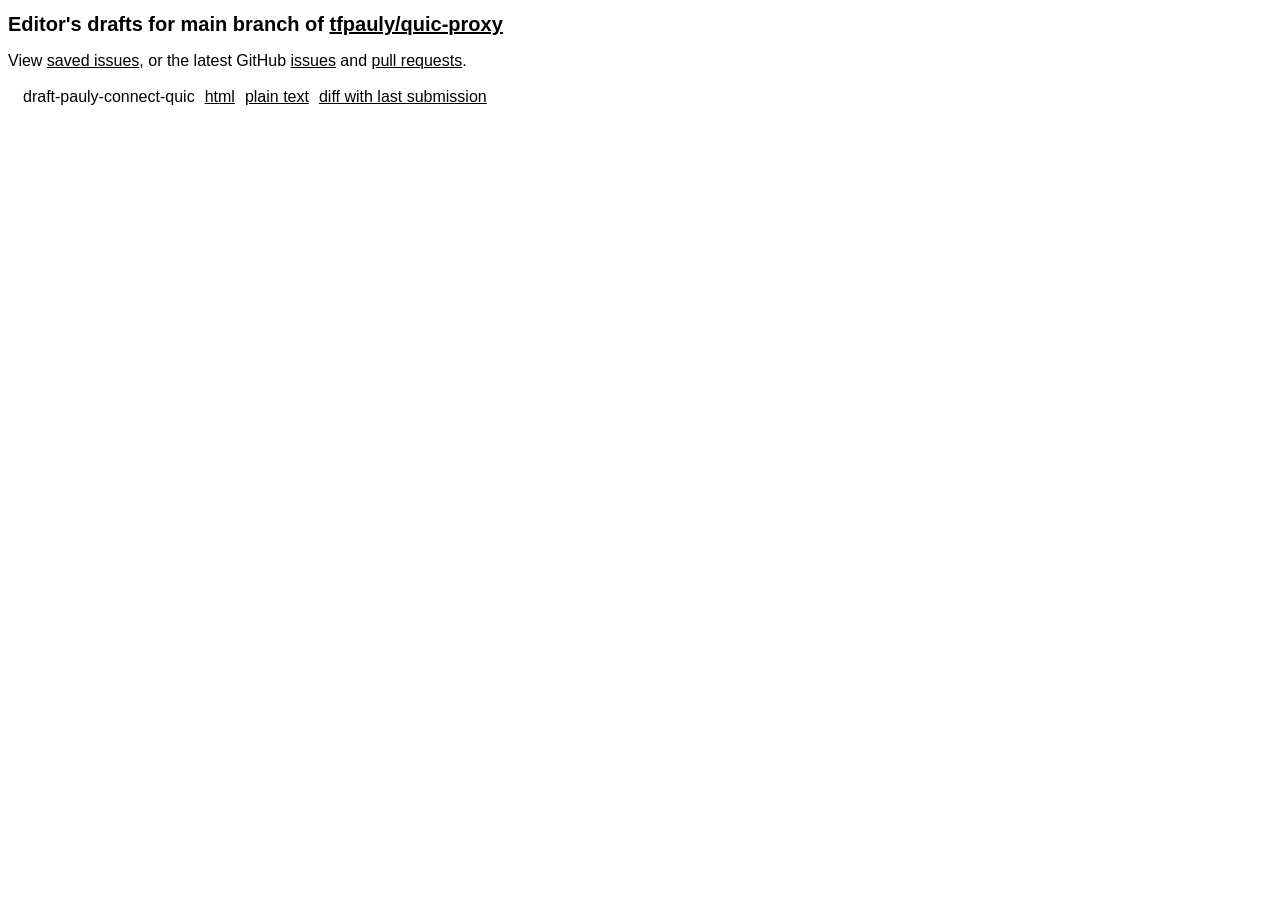
==== index.html @ 4860b5d7 "Script updating archive at 2020-07-02T00:17:03Z. [ci skip]" ====
<!DOCTYPE html>
<html>
  <head>
    <title>tfpauly/quic-proxy main preview</title>
    <meta name="viewport" content="initial-scale=1.0">
    <style type="text/css">/*<![CDATA[*/
      body { font-family: "Helvetica Neue","Open Sans",Helvetica,Calibri,sans-serif; }
      h1, h2, td { font-family: "Helvetica Neue","Roboto Condensed","Open Sans",Helvetica,Calibri,sans-serif; }
      h1 { font-size: 20px; } h2 { font-size: 16px; }
      table { margin: 5px 10px; border-collapse: collapse; }
      th, td { font-weight: normal; text-align: left; padding: 2px 5px; }
      a:link { color: #000; } a:visited { color: #00a; }
    /*]]>*/</style>
  </head>
  <body>
    <h1>Editor's drafts for main branch of <a href="https://github.com/tfpauly/quic-proxy">tfpauly/quic-proxy</a></h1>
    <p>View <a href="issues.html">saved issues</a>,
      or the latest GitHub <a href="https://github.com/tfpauly/quic-proxy/issues">issues</a>
      and <a href="https://github.com/tfpauly/quic-proxy/pulls">pull requests</a>.</p>
    <table id="branch-main">
      <tr>
        <th>draft-pauly-connect-quic</th>
        <td><a href="./draft-pauly-connect-quic.html"
           class="html draft-pauly-connect-quic">html</a></td>
        <td><a href="./draft-pauly-connect-quic.txt"
           class="txt draft-pauly-connect-quic">plain text</a></td>
        <td><a href="https://tools.ietf.org/rfcdiff?url1=https://tools.ietf.org/id/draft-pauly-connect-quic.txt&amp;url2=https://tfpauly.github.io/quic-proxy/draft-pauly-connect-quic.txt" class="diff draft-pauly-connect-quic">
          diff with last submission</a></td>
      </tr>
    </table>
    <script>
// @licstart
//  Any copyright is dedicated to the Public Domain.
//  http://creativecommons.org/publicdomain/zero/1.0/
// @licend
window.onload = function() {
  var referrer_branch = 'main';
  // e.g., "https://github.com/user/repo/tree/main"
  var chunks = document.referrer.split("/");
  if (chunks[2] === 'github.com' && chunks[5] === 'tree') {
    referrer_branch = chunks[6];
  }
  let branch = document.querySelector('#branch-' + referrer_branch);
  let h = document.location.hash.substring(1);
  if (h === 'show') {
    document.location.hash = '#' + branch.id;
  } else if (branch && h.startsWith('go')) {
    let e = branch.querySelector(h.substring(2));
    if (e && e.href) {
      document.location = e.href;
    }
  }
};
    </script>
  </body>
</html>
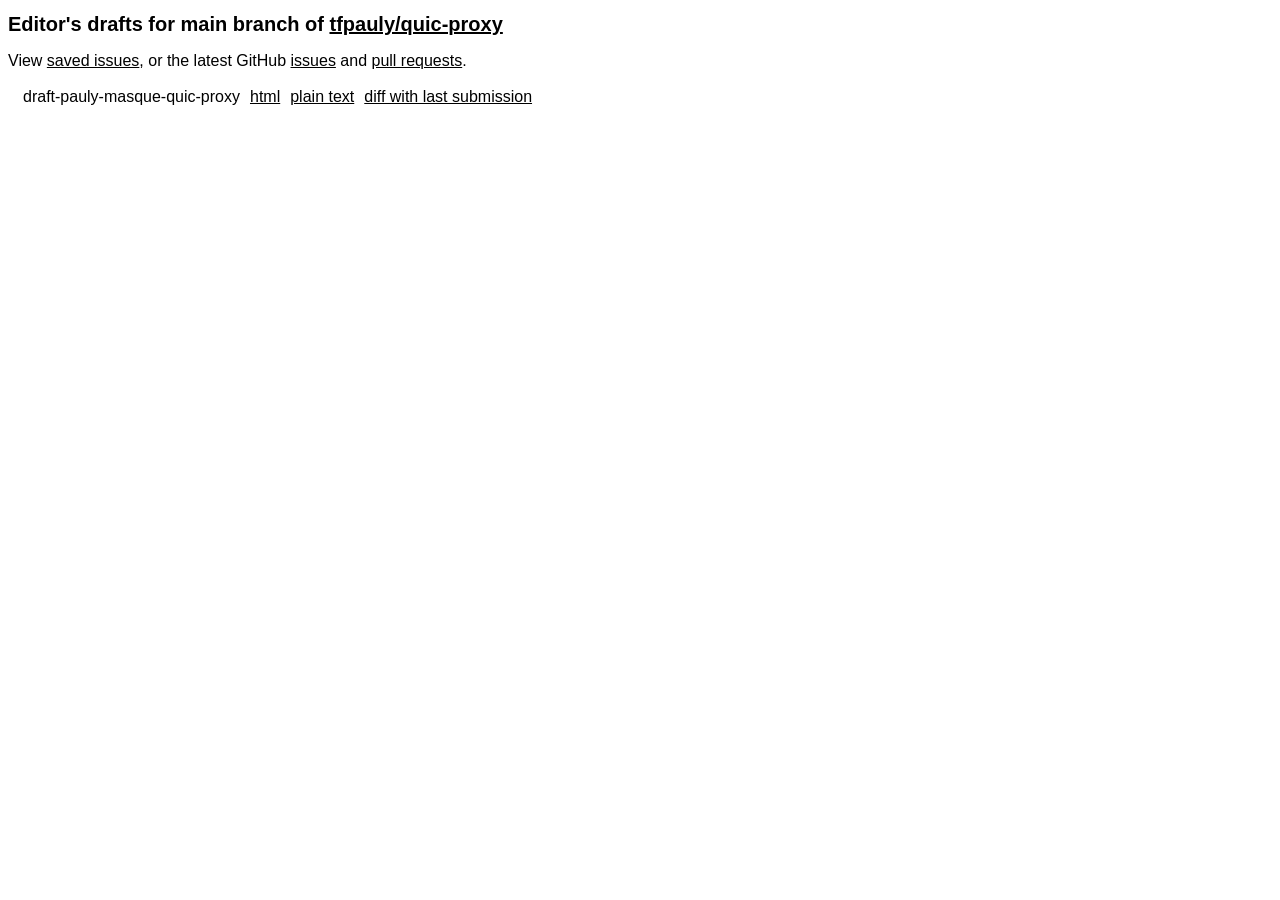
==== commit 85e8b455: "Script updating gh-pages from 44d6331. [ci skip]" ====
--- a/index.html
+++ b/index.html
@@ -19,12 +19,12 @@
       and <a href="https://github.com/tfpauly/quic-proxy/pulls">pull requests</a>.</p>
     <table id="branch-main">
       <tr>
-        <th>draft-pauly-connect-quic</th>
-        <td><a href="./draft-pauly-connect-quic.html"
-           class="html draft-pauly-connect-quic">html</a></td>
-        <td><a href="./draft-pauly-connect-quic.txt"
-           class="txt draft-pauly-connect-quic">plain text</a></td>
-        <td><a href="https://tools.ietf.org/rfcdiff?url1=https://tools.ietf.org/id/draft-pauly-connect-quic.txt&amp;url2=https://tfpauly.github.io/quic-proxy/draft-pauly-connect-quic.txt" class="diff draft-pauly-connect-quic">
+        <th>draft-pauly-masque-quic-proxy</th>
+        <td><a href="./draft-pauly-masque-quic-proxy.html"
+           class="html draft-pauly-masque-quic-proxy">html</a></td>
+        <td><a href="./draft-pauly-masque-quic-proxy.txt"
+           class="txt draft-pauly-masque-quic-proxy">plain text</a></td>
+        <td><a href="https://tools.ietf.org/rfcdiff?url1=https://tools.ietf.org/id/draft-pauly-masque-quic-proxy.txt&amp;url2=https://tfpauly.github.io/quic-proxy/draft-pauly-masque-quic-proxy.txt" class="diff draft-pauly-masque-quic-proxy">
           diff with last submission</a></td>
       </tr>
     </table>
